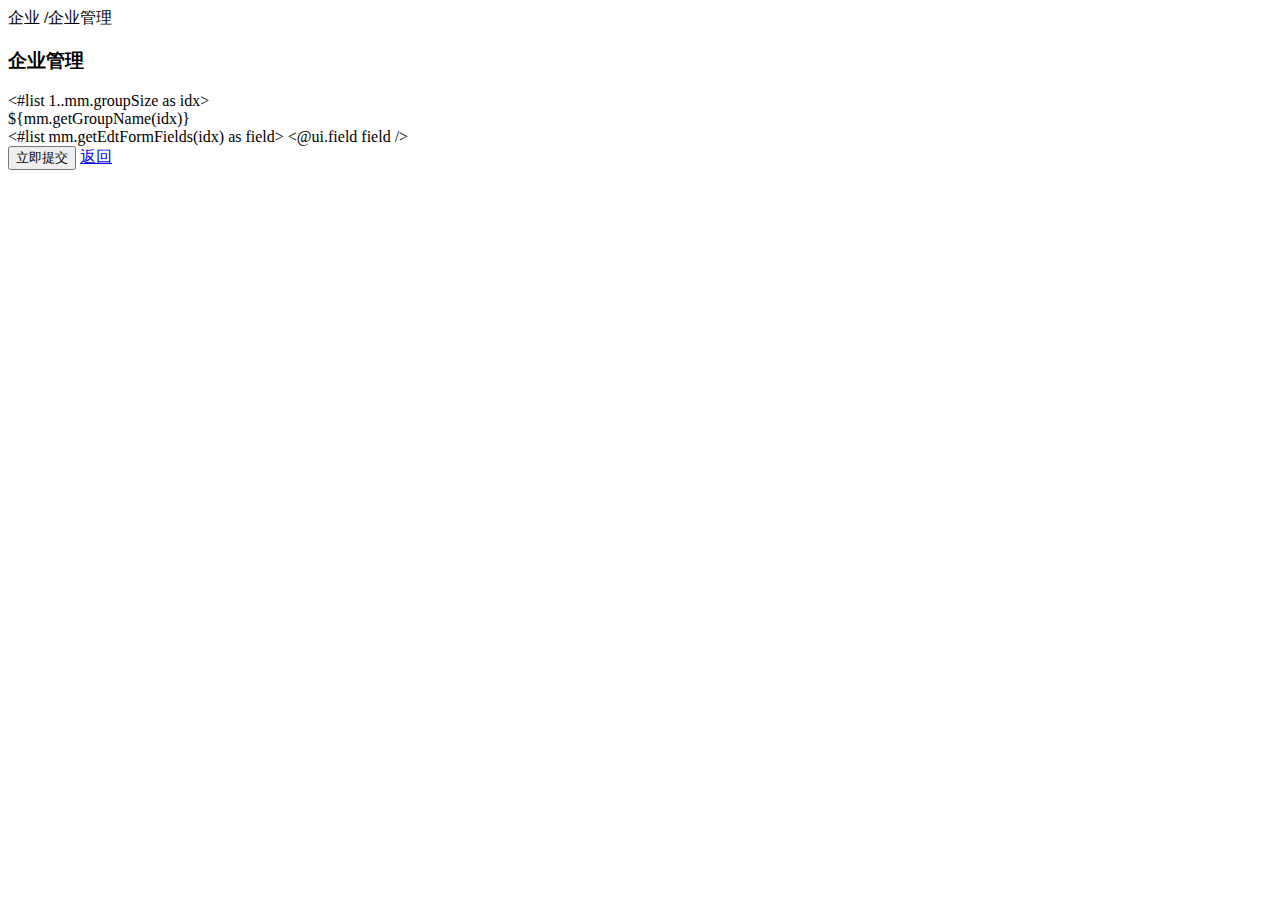
==== workde-starter-admin/src/main/resources/templates/crud/edit.html @ 32e2516f "完善CRUD模块" ====
<html lang="en">
<head>
    <meta charset="utf-8">
    <meta name="viewport" content="width=device-width, initial-scale=1, maximum-scale=1">
    <title>后台管理中心</title>
    <link rel="stylesheet" href="/styles/workde.css" />
    <link rel="stylesheet" href="/layui/css/layui.css"  media="all">
</head>
<body class="workde-body">
<div class="workde-nav">企业 <strong>/</strong>企业管理</div>
<div class="workde-main">
    <div class="workde-tit layui-clear">
        <h3>企业管理</h3>
    </div>
    <form class="layui-form" action="">
        <#list 1..mm.groupSize as idx>
        <div class="workde-form-group">${mm.getGroupName(idx)}</div>
        <div class="workde-form">
            <#list mm.getEdtFormFields(idx) as field>
                <@ui.field field />
            </#list>
        </div>
        </#list>
        <div class="layui-form-item">
            <div class="layui-input-block">
                <button type="button" class="layui-btn layui-btn-sm" lay-submit lay-filter="form-submit">立即提交</button>
                <a href="javascript:history.back();" class="layui-btn layui-btn-sm">返回</a>
            </div>
        </div>
    </form>
</div>
<script src="/layui/layui.js" charset="utf-8"></script>
<script src="/scripts/workde.js"></script>
<script>
    Wb.ready(function() {
        var form = layui.form;
        form.render();

        form.on('submit(form-submit)', function(data){
            console.log(data.field);
            Wb.submit('${model.id}', data.field, function(resp) {
                console.log(resp);
                if(resp.code == 200 && resp.success) {
                    Wb.msg("操作成功");
                }
            });
            return false;
        });
    })
</script>
</body>
</html>
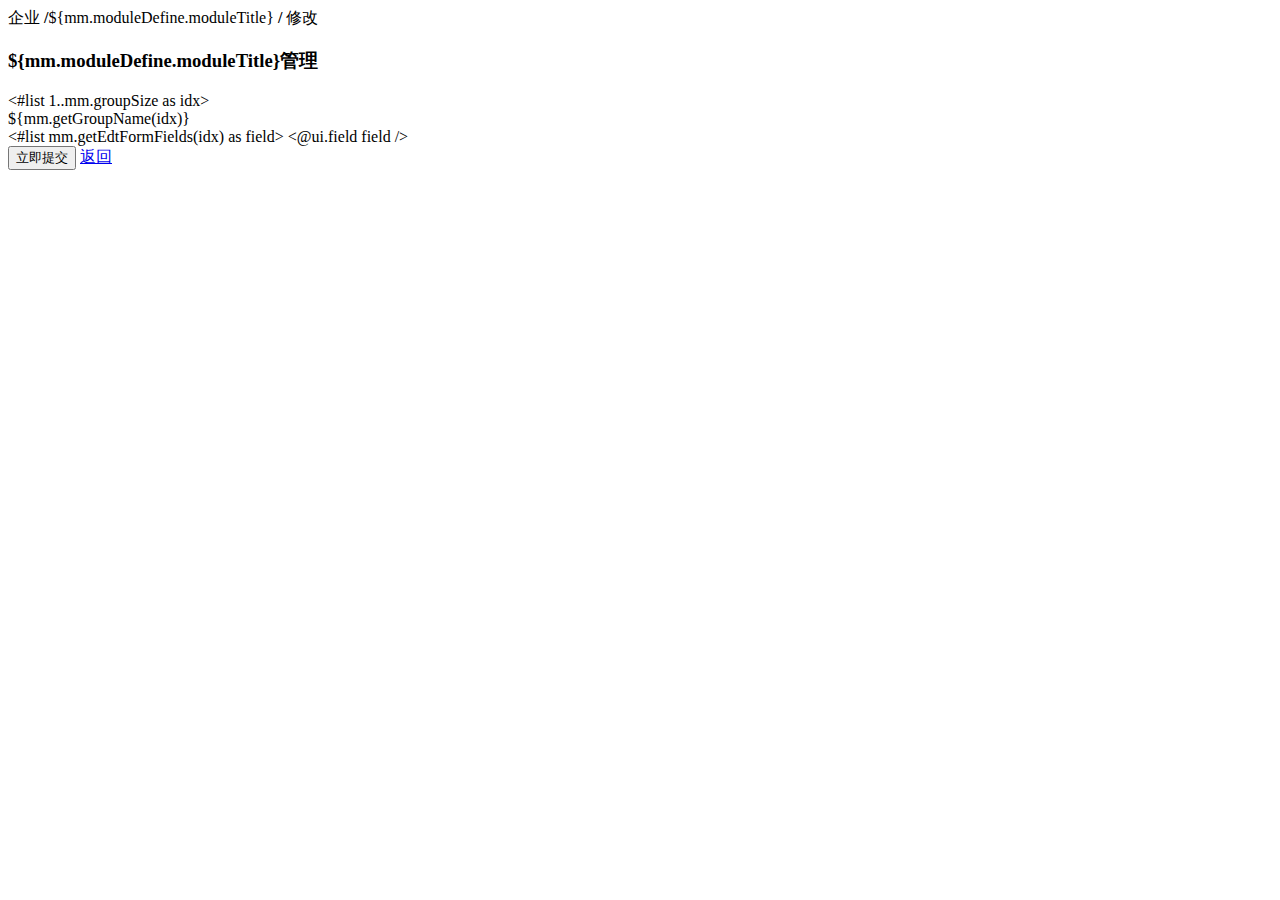
==== commit bd223f86: "修改" ====
--- a/workde-starter-admin/src/main/resources/templates/crud/edit.html
+++ b/workde-starter-admin/src/main/resources/templates/crud/edit.html
@@ -5,12 +5,14 @@
     <title>后台管理中心</title>
     <link rel="stylesheet" href="/styles/workde.css" />
     <link rel="stylesheet" href="/layui/css/layui.css"  media="all">
+    <script src="/layui/layui.js" charset="utf-8"></script>
+    <script src="/scripts/act.js"></script>
 </head>
 <body class="workde-body">
-<div class="workde-nav">企业 <strong>/</strong>企业管理</div>
+<div class="workde-nav">企业 <strong>/</strong>${mm.moduleDefine.moduleTitle} <strong>/</strong> 修改</div>
 <div class="workde-main">
     <div class="workde-tit layui-clear">
-        <h3>企业管理</h3>
+        <h3>${mm.moduleDefine.moduleTitle}管理</h3>
     </div>
     <form class="layui-form" action="">
         <#list 1..mm.groupSize as idx>
@@ -29,19 +31,16 @@
         </div>
     </form>
 </div>
-<script src="/layui/layui.js" charset="utf-8"></script>
-<script src="/scripts/workde.js"></script>
+
 <script>
-    Wb.ready(function() {
+    Act.ready(function() {
         var form = layui.form;
         form.render();
 
         form.on('submit(form-submit)', function(data){
-            console.log(data.field);
-            Wb.submit('${model.id}', data.field, function(resp) {
-                console.log(resp);
+            Act.submit('${model.id}', data.field, function(resp) {
                 if(resp.code == 200 && resp.success) {
-                    Wb.msg("操作成功");
+                    Act.msg("操作成功");
                 }
             });
             return false;
@@ -51,4 +50,3 @@
 </body>
 </html>
 
-
